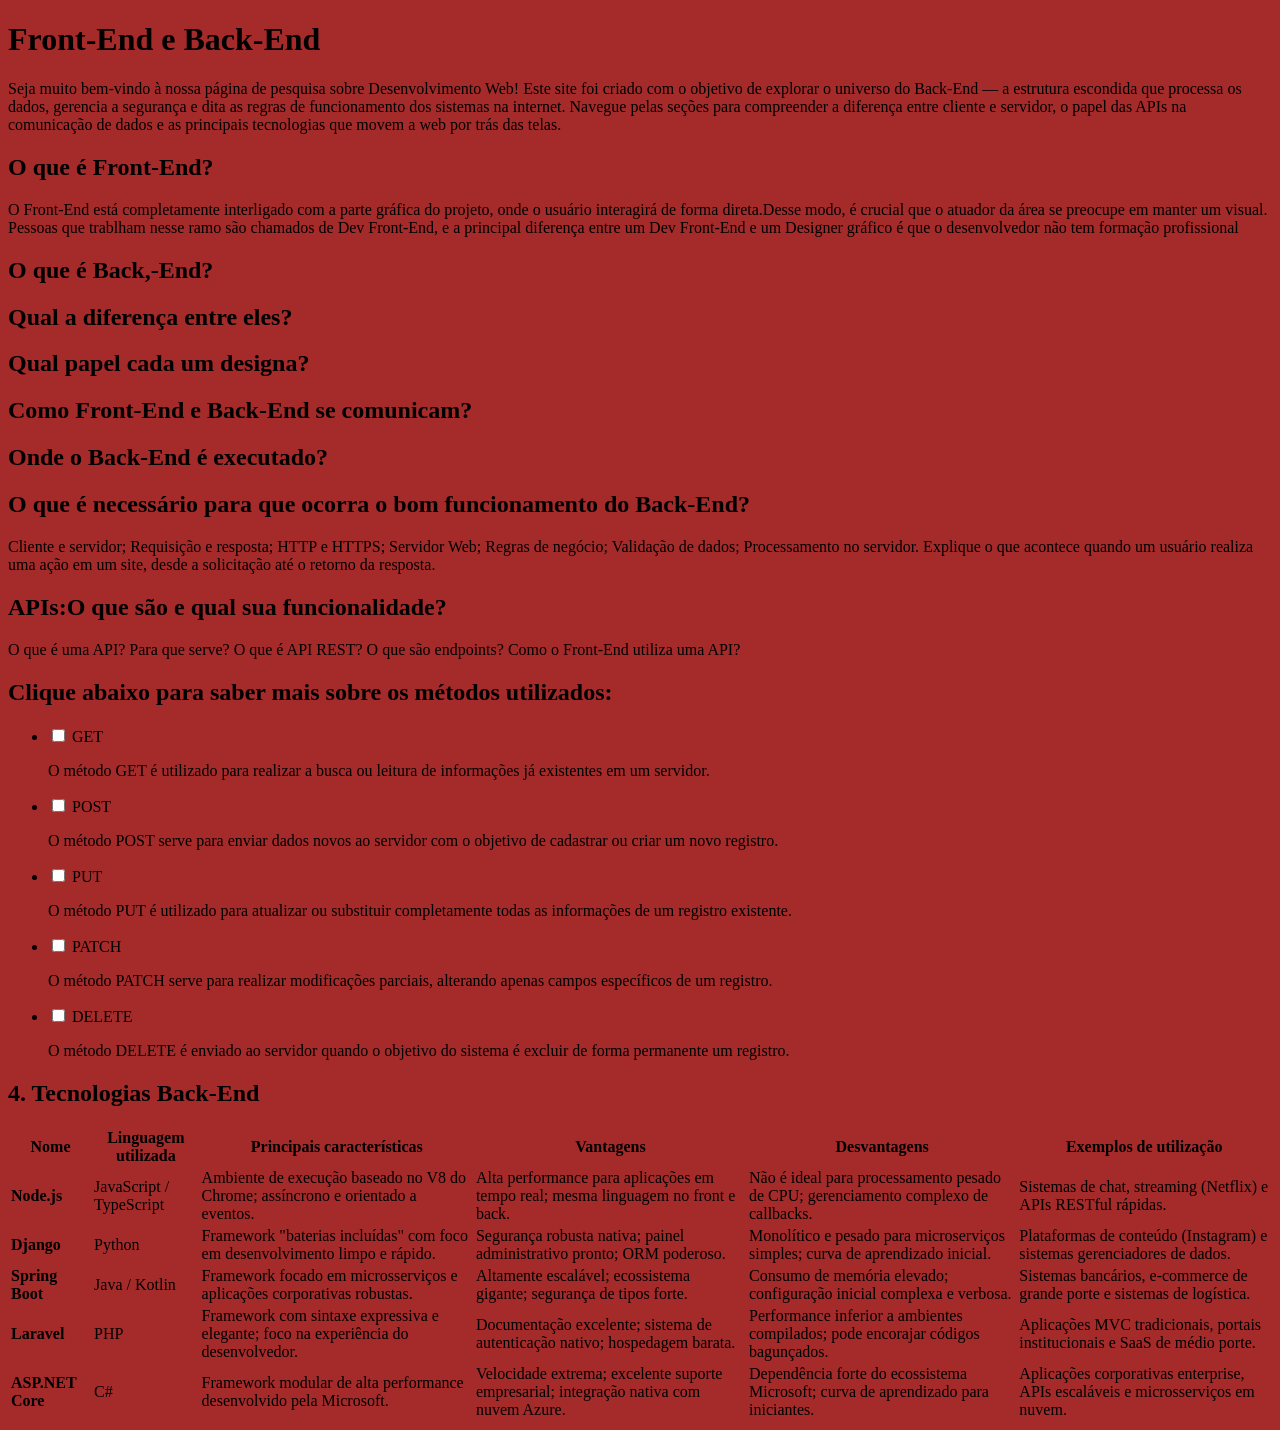
==== atividade/index.html @ 8fd8c8f2 "site grande" ====
<!DOCTYPE html>
<html lang="pt-br">
<head>
    <meta charset="UTF-8">
    <meta name="viewport" content="width=device-width, initial-scale=1.0">
    <title>Site informativo</title>
    <link rel="stylesheet" href="CSS/style.css">
</head>
<body>
    <header>
    <h1>Front-End e Back-End</h1>
    <p>Seja muito bem-vindo à nossa página de pesquisa sobre Desenvolvimento Web! Este site foi criado com o objetivo de explorar o universo do Back-End — a estrutura escondida que processa os dados, gerencia a segurança e dita as regras de funcionamento dos sistemas na internet. Navegue pelas seções para compreender a diferença entre cliente e servidor, o papel das APIs na comunicação de dados e as principais tecnologias que movem a web por trás das telas.</p>
    </header>

    <h2>O que é Front-End?</h2>
    <p>O Front-End está completamente interligado com a parte gráfica do projeto, onde o usuário interagirá de forma direta.Desse modo, é crucial que o atuador da área se preocupe em manter um visual.
        Pessoas que trablham nesse ramo são chamados de Dev Front-End, e a principal diferença entre um Dev Front-End e um Designer gráfico é que o desenvolvedor não tem formação profissional</p>
    <h2>O que é Back,-End?</h2>
    <p></p>
    <h2>Qual a diferença entre eles?</h2>
    <p></p>
    <h2>Qual papel cada um designa?</h2>
    <p></p>
    <h2>Como Front-End e Back-End se comunicam?</h2>
    <p></p>
    <h2>Onde o Back-End é executado?</h2>
    <p></p>

    <section>
        <h2>O que é necessário para que ocorra o bom funcionamento do Back-End?</h2>
<p>Cliente e servidor;
Requisição e resposta;
HTTP e HTTPS;
Servidor Web;
Regras de negócio;
Validação de dados;
Processamento no servidor.
Explique o que acontece quando um usuário realiza uma ação em um site, desde a solicitação até o retorno da resposta.</p>
    </section>


<section>
    <h2>APIs:O que são e qual sua funcionalidade?</h2>
O que é uma API?
Para que serve?
O que é API REST?
O que são endpoints?
Como o Front-End utiliza uma API?






    <h2>Clique abaixo para saber mais sobre os métodos utilizados:</h2>
<ul class="lista-metodos">


    <li>
        <input type="checkbox" id="metodo-get" class="esconder-checkbox">
        <label for="metodo-get" class="palavra-clicavel">GET</label>
        <p class="texto-explicacao">
            O método GET é utilizado para realizar a busca ou leitura de informações já existentes em um servidor.
        </p>
    </li>


    <li>
        <input type="checkbox" id="metodo-post" class="esconder-checkbox">
        <label for="metodo-post" class="palavra-clicavel">POST</label>
        <p class="texto-explicacao">
            O método POST serve para enviar dados novos ao servidor com o objetivo de cadastrar ou criar um novo registro.
        </p>
    </li>

  
    <li>
        <input type="checkbox" id="metodo-put" class="esconder-checkbox">
        <label for="metodo-put" class="palavra-clicavel">PUT</label>
        <p class="texto-explicacao">
            O método PUT é utilizado para atualizar ou substituir completamente todas as informações de um registro existente.
        </p>
    </li>

    
    <li>
        <input type="checkbox" id="metodo-patch" class="esconder-checkbox">
        <label for="metodo-patch" class="palavra-clicavel">PATCH</label>
        <p class="texto-explicacao">
            O método PATCH serve para realizar modificações parciais, alterando apenas campos específicos de um registro.
        </p>
    </li>

   
    <li>
        <input type="checkbox" id="metodo-delete" class="esconder-checkbox">
        <label for="metodo-delete" class="palavra-clicavel">DELETE</label>
        <p class="texto-explicacao">
            O método DELETE é enviado ao servidor quando o objetivo do sistema é excluir de forma permanente um registro.
        </p>
    </li>

</ul>
</section>



<section>
  <h2>4. Tecnologias Back-End</h2>
  
  <table>
    <thead>
      <tr>
        <th>Nome</th>
        <th>Linguagem utilizada</th>
        <th>Principais características</th>
        <th>Vantagens</th>
        <th>Desvantagens</th>
        <th>Exemplos de utilização</th>
      </tr>
    </thead>
    <tbody>
      <tr>
        <td><strong>Node.js</strong></td>
        <td>JavaScript / TypeScript</td>
        <td>Ambiente de execução baseado no V8 do Chrome; assíncrono e orientado a eventos.</td>
        <td>Alta performance para aplicações em tempo real; mesma linguagem no front e back.</td>
        <td>Não é ideal para processamento pesado de CPU; gerenciamento complexo de callbacks.</td>
        <td>Sistemas de chat, streaming (Netflix) e APIs RESTful rápidas.</td>
      </tr>
      <tr>
        <td><strong>Django</strong></td>
        <td>Python</td>
        <td>Framework "baterias incluídas" com foco em desenvolvimento limpo e rápido.</td>
        <td>Segurança robusta nativa; painel administrativo pronto; ORM poderoso.</td>
        <td>Monolítico e pesado para microserviços simples; curva de aprendizado inicial.</td>
        <td>Plataformas de conteúdo (Instagram) e sistemas gerenciadores de dados.</td>
      </tr>
      <tr>
        <td><strong>Spring Boot</strong></td>
        <td>Java / Kotlin</td>
        <td>Framework focado em microsserviços e aplicações corporativas robustas.</td>
        <td>Altamente escalável; ecossistema gigante; segurança de tipos forte.</td>
        <td>Consumo de memória elevado; configuração inicial complexa e verbosa.</td>
        <td>Sistemas bancários, e-commerce de grande porte e sistemas de logística.</td>
      </tr>
      <tr>
        <td><strong>Laravel</strong></td>
        <td>PHP</td>
        <td>Framework com sintaxe expressiva e elegante; foco na experiência do desenvolvedor.</td>
        <td>Documentação excelente; sistema de autenticação nativo; hospedagem barata.</td>
        <td>Performance inferior a ambientes compilados; pode encorajar códigos bagunçados.</td>
        <td>Aplicações MVC tradicionais, portais institucionais e SaaS de médio porte.</td>
      </tr>
      <tr>
        <td><strong>ASP.NET Core</strong></td>
        <td>C#</td>
        <td>Framework modular de alta performance desenvolvido pela Microsoft.</td>
        <td>Velocidade extrema; excelente suporte empresarial; integração nativa com nuvem Azure.</td>
        <td>Dependência forte do ecossistema Microsoft; curva de aprendizado para iniciantes.</td>
        <td>Aplicações corporativas enterprise, APIs escaláveis e microsserviços em nuvem.</td>
      </tr>
    </tbody>
  </table>
</section>






</body>
</html>
---- atividade/CSS/style.css ----
body{
    background-color: brown;
}
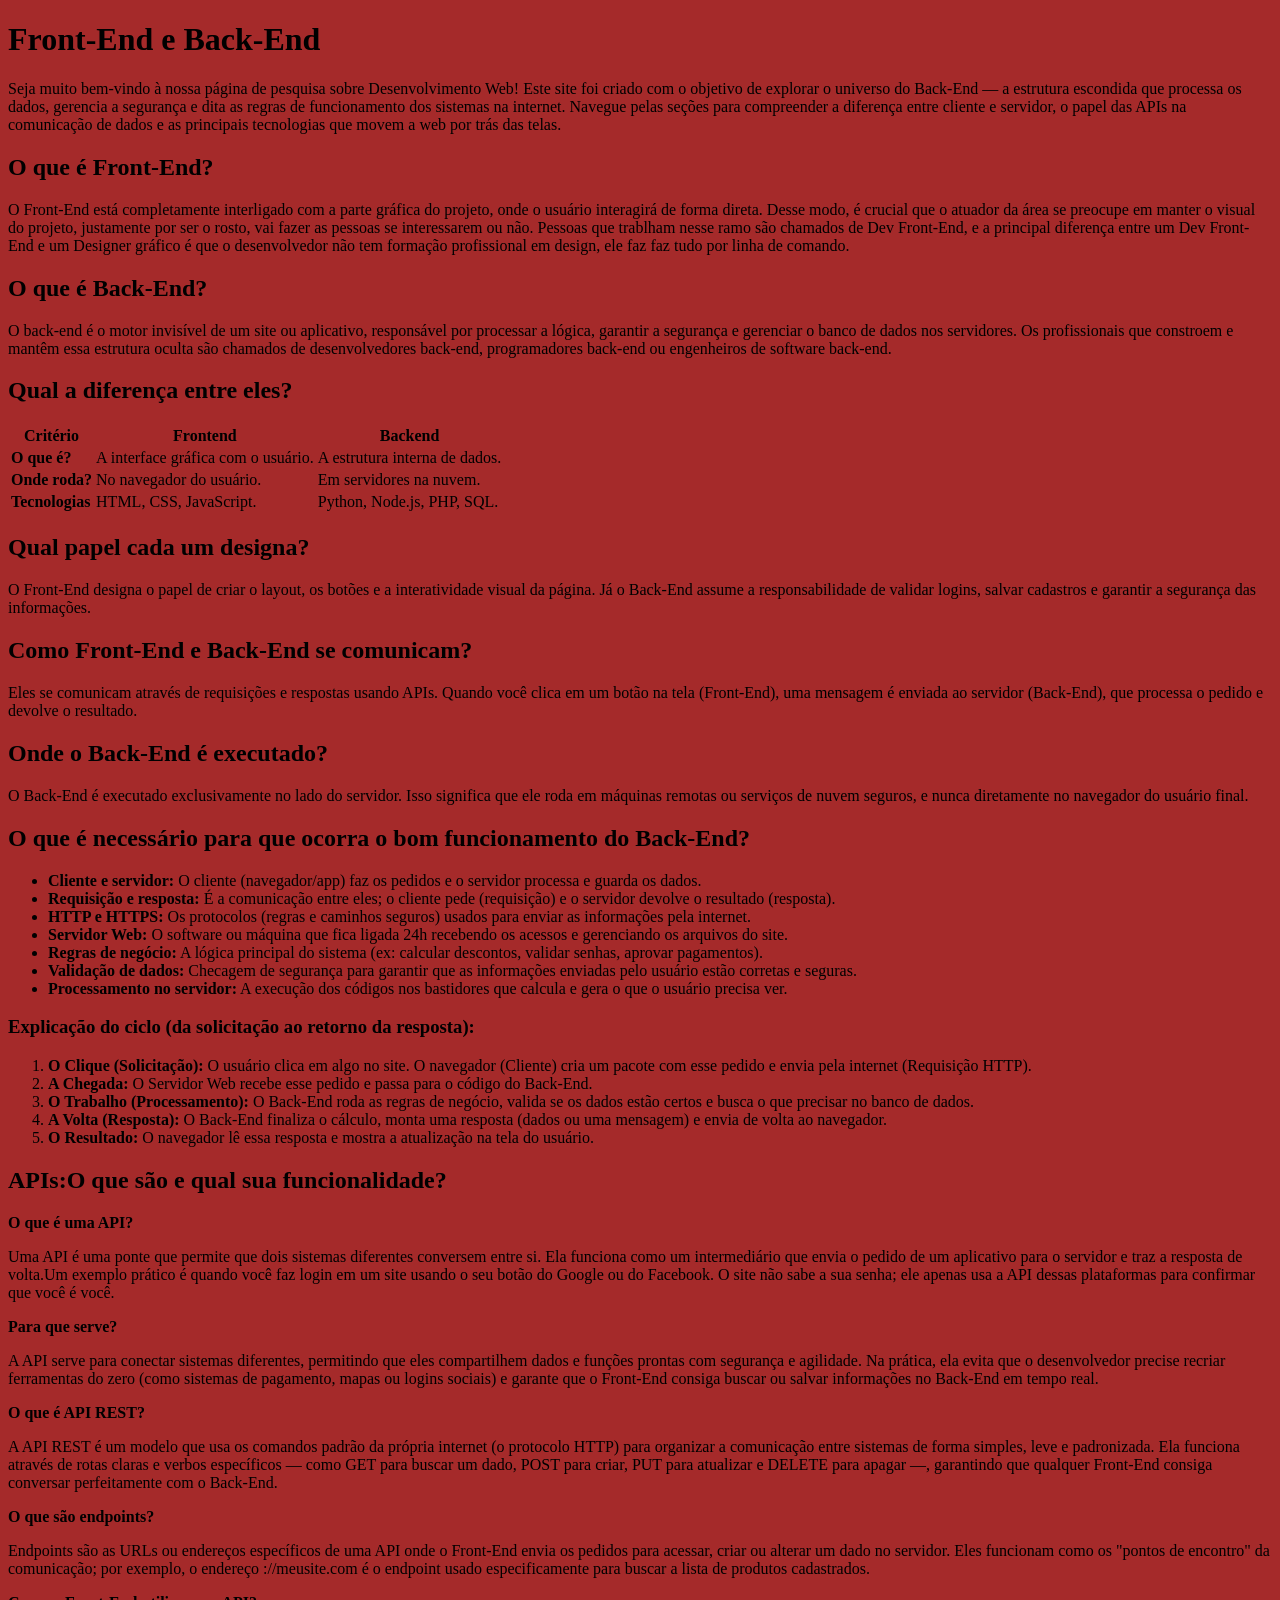
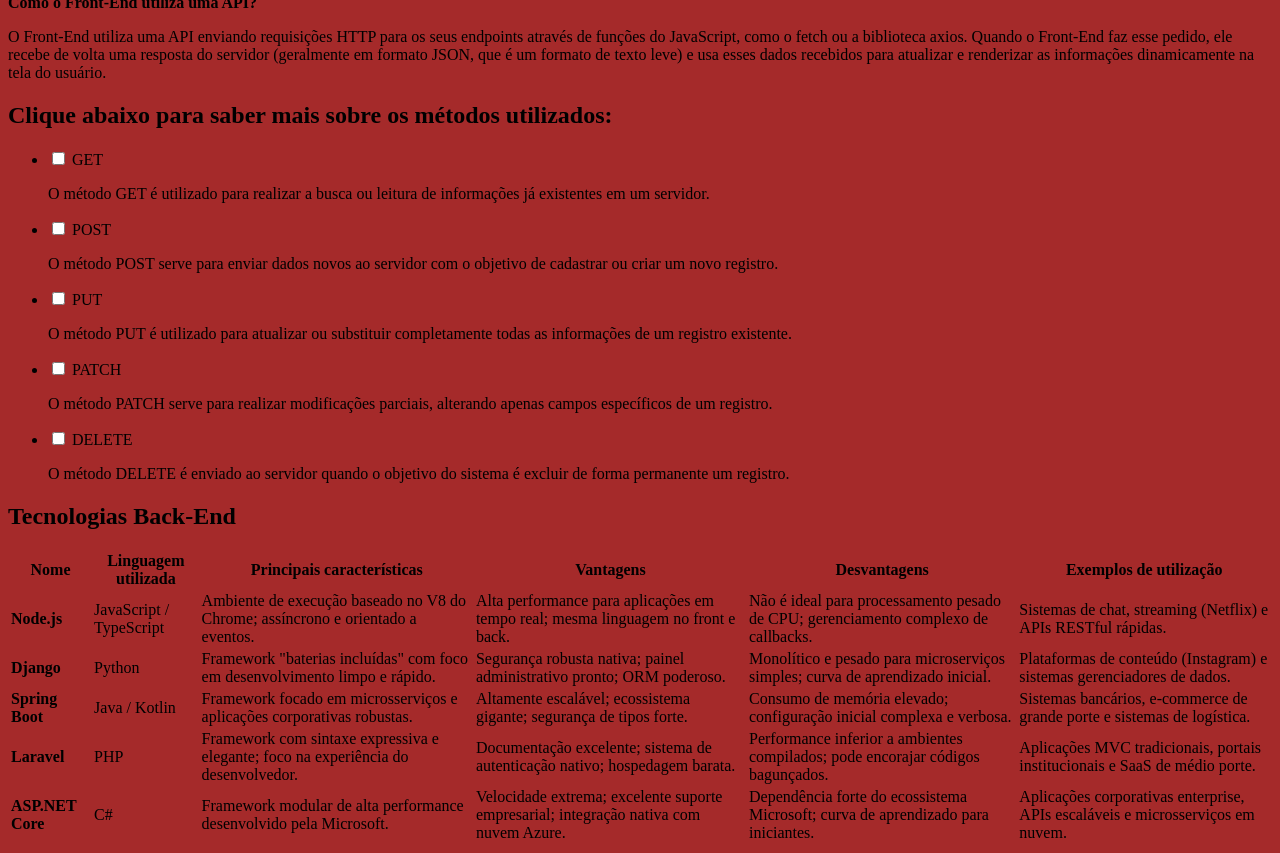
==== commit 27517002: "site grande" ====
--- a/atividade/index.html
+++ b/atividade/index.html
@@ -13,39 +13,91 @@
     </header>
 
     <h2>O que é Front-End?</h2>
-    <p>O Front-End está completamente interligado com a parte gráfica do projeto, onde o usuário interagirá de forma direta.Desse modo, é crucial que o atuador da área se preocupe em manter um visual.
-        Pessoas que trablham nesse ramo são chamados de Dev Front-End, e a principal diferença entre um Dev Front-End e um Designer gráfico é que o desenvolvedor não tem formação profissional</p>
-    <h2>O que é Back,-End?</h2>
-    <p></p>
+    <p>O Front-End está completamente interligado com a parte gráfica do projeto, onde o usuário interagirá de forma direta. Desse modo, é crucial que o atuador da área se preocupe em manter o visual do projeto, justamente por ser o rosto, vai fazer as pessoas se interessarem ou não.
+        Pessoas que trablham nesse ramo são chamados de Dev Front-End, e a principal diferença entre um Dev Front-End e um Designer gráfico é que o desenvolvedor não tem formação profissional em design, ele faz faz tudo por linha de comando.</p>
+    <h2>O que é Back-End?</h2>
+    <p>O back-end é o motor invisível de um site ou aplicativo, responsável por processar a lógica, garantir a segurança e gerenciar o banco de dados nos servidores. Os profissionais que constroem e mantêm essa estrutura oculta são chamados de desenvolvedores back-end, programadores back-end ou engenheiros de software back-end.</p>
     <h2>Qual a diferença entre eles?</h2>
-    <p></p>
+    
+
+        <table>
+        <thead>
+            <tr>
+                <th>Critério</th>
+                <th>Frontend</th>
+                <th>Backend</th>
+            </tr>
+        </thead>
+        <tbody>
+            <tr>
+                <td><strong>O que é?</strong></td>
+                <td>A interface gráfica com o usuário.</td>
+                <td>A estrutura interna de dados.</td>
+            </tr>
+            <tr>
+                <td><strong>Onde roda?</strong></td>
+                <td>No navegador do usuário.</td>
+                <td>Em servidores na nuvem.</td>
+            </tr>
+            <tr>
+                <td><strong>Tecnologias</strong></td>
+                <td>HTML, CSS, JavaScript.</td>
+                <td>Python, Node.js, PHP, SQL.</td>
+            </tr>
+        </tbody>
+    </table>
+
     <h2>Qual papel cada um designa?</h2>
-    <p></p>
+    <p>O Front-End designa o papel de criar o layout, os botões e a interatividade visual da página. Já o Back-End assume a responsabilidade de validar logins, salvar cadastros e garantir a segurança das informações.</p>
+
     <h2>Como Front-End e Back-End se comunicam?</h2>
-    <p></p>
+    <p>Eles se comunicam através de requisições e respostas usando APIs. Quando você clica em um botão na tela (Front-End), uma mensagem é enviada ao servidor (Back-End), que processa o pedido e devolve o resultado.</p>
+
     <h2>Onde o Back-End é executado?</h2>
-    <p></p>
-
-    <section>
-        <h2>O que é necessário para que ocorra o bom funcionamento do Back-End?</h2>
-<p>Cliente e servidor;
-Requisição e resposta;
-HTTP e HTTPS;
-Servidor Web;
-Regras de negócio;
-Validação de dados;
-Processamento no servidor.
-Explique o que acontece quando um usuário realiza uma ação em um site, desde a solicitação até o retorno da resposta.</p>
-    </section>
-
+    <p>O Back-End é executado exclusivamente no lado do servidor. Isso significa que ele roda em máquinas remotas ou serviços de nuvem seguros, e nunca diretamente no navegador do usuário final.</p>
 
 <section>
-    <h2>APIs:O que são e qual sua funcionalidade?</h2>
-O que é uma API?
-Para que serve?
-O que é API REST?
-O que são endpoints?
-Como o Front-End utiliza uma API?
+    <h2>O que é necessário para que ocorra o bom funcionamento do Back-End?</h2>
+    
+    <ul>
+        <li><strong>Cliente e servidor:</strong> O cliente (navegador/app) faz os pedidos e o servidor processa e guarda os dados.</li>
+        <li><strong>Requisição e resposta:</strong> É a comunicação entre eles; o cliente pede (requisição) e o servidor devolve o resultado (resposta).</li>
+        <li><strong>HTTP e HTTPS:</strong> Os protocolos (regras e caminhos seguros) usados para enviar as informações pela internet.</li>
+        <li><strong>Servidor Web:</strong> O software ou máquina que fica ligada 24h recebendo os acessos e gerenciando os arquivos do site.</li>
+        <li><strong>Regras de negócio:</strong> A lógica principal do sistema (ex: calcular descontos, validar senhas, aprovar pagamentos).</li>
+        <li><strong>Validação de dados:</strong> Checagem de segurança para garantir que as informações enviadas pelo usuário estão corretas e seguras.</li>
+        <li><strong>Processamento no servidor:</strong> A execução dos códigos nos bastidores que calcula e gera o que o usuário precisa ver.</li>
+    </ul>
+
+    <h3>Explicação do ciclo (da solicitação ao retorno da resposta):</h3>
+    <ol>
+        <li><strong>O Clique (Solicitação):</strong> O usuário clica em algo no site. O navegador (Cliente) cria um pacote com esse pedido e envia pela internet (Requisição HTTP).</li>
+        <li><strong>A Chegada:</strong> O Servidor Web recebe esse pedido e passa para o código do Back-End.</li>
+        <li><strong>O Trabalho (Processamento):</strong> O Back-End roda as regras de negócio, valida se os dados estão certos e busca o que precisar no banco de dados.</li>
+        <li><strong>A Volta (Resposta):</strong> O Back-End finaliza o cálculo, monta uma resposta (dados ou uma mensagem) e envia de volta ao navegador.</li>
+        <li><strong>O Resultado:</strong> O navegador lê essa resposta e mostra a atualização na tela do usuário.</li>
+    </ol>
+</section>
+
+
+<section>
+<h2>APIs:O que são e qual sua funcionalidade?</h2>
+<p><strong> O que é uma API?</strong></p>
+<p>Uma API é uma ponte que permite que dois sistemas diferentes conversem entre si. Ela funciona como um intermediário que envia o pedido de um aplicativo para o servidor e traz a resposta de volta.Um exemplo prático é quando você faz login em um site usando o seu botão do Google ou do Facebook. O site não sabe a sua senha; ele apenas usa a API dessas plataformas para confirmar que você é você.</p>
+
+<p><strong>Para que serve?</strong></p> 
+<p>A API serve para conectar sistemas diferentes, permitindo que eles compartilhem dados e funções prontas com segurança e agilidade. Na prática, ela evita que o desenvolvedor precise recriar ferramentas do zero (como sistemas de pagamento, mapas ou logins sociais) e garante que o Front-End consiga buscar ou salvar informações no Back-End em tempo real.</p>
+
+<p><strong>O que é API REST?</strong></p>
+<p>A API REST é um modelo que usa os comandos padrão da própria internet (o protocolo HTTP) para organizar a comunicação entre sistemas de forma simples, leve e padronizada. Ela funciona através de rotas claras e verbos específicos — como GET para buscar um dado, POST para criar, PUT para atualizar e DELETE para apagar —, garantindo que qualquer Front-End consiga conversar perfeitamente com o Back-End.</p>
+
+ <p><strong> O que são endpoints?</strong></p> 
+<p>Endpoints são as URLs ou endereços específicos de uma API onde o Front-End envia os pedidos para acessar, criar ou alterar um dado no servidor. Eles funcionam como os "pontos de encontro" da comunicação; por exemplo, o endereço ://meusite.com é o endpoint usado especificamente para buscar a lista de produtos cadastrados.</p>
+
+<p><strong>Como o Front-End utiliza uma API?</strong></p>
+<p>O Front-End utiliza uma API enviando requisições HTTP para os seus endpoints através de funções do JavaScript, como o fetch ou a biblioteca axios. Quando o Front-End faz esse pedido, ele recebe de volta uma resposta do servidor (geralmente em formato JSON, que é um formato de texto leve) e usa esses dados recebidos para atualizar e renderizar as informações dinamicamente na tela do usuário.</p>
+
+
 
 
 
@@ -106,7 +158,7 @@
 
 
 <section>
-  <h2>4. Tecnologias Back-End</h2>
+  <h2>Tecnologias Back-End</h2>
   
   <table>
     <thead>
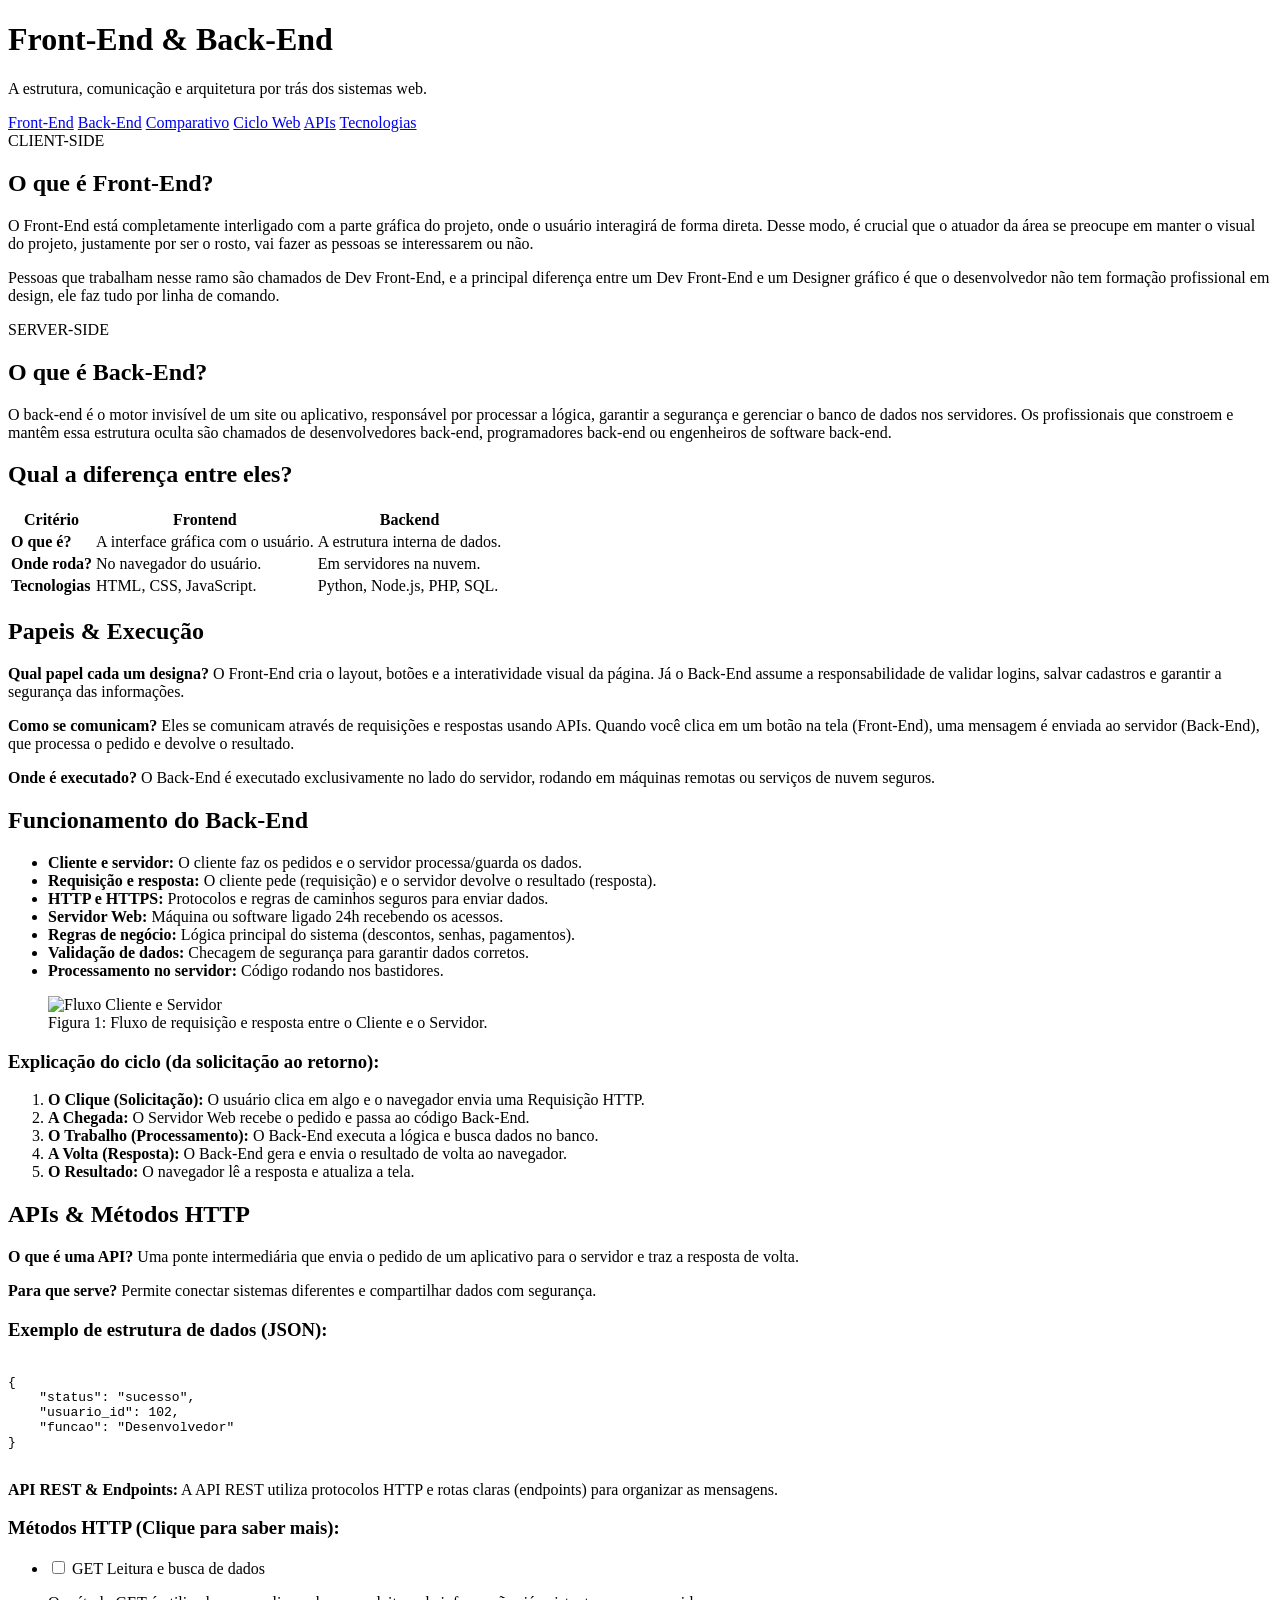
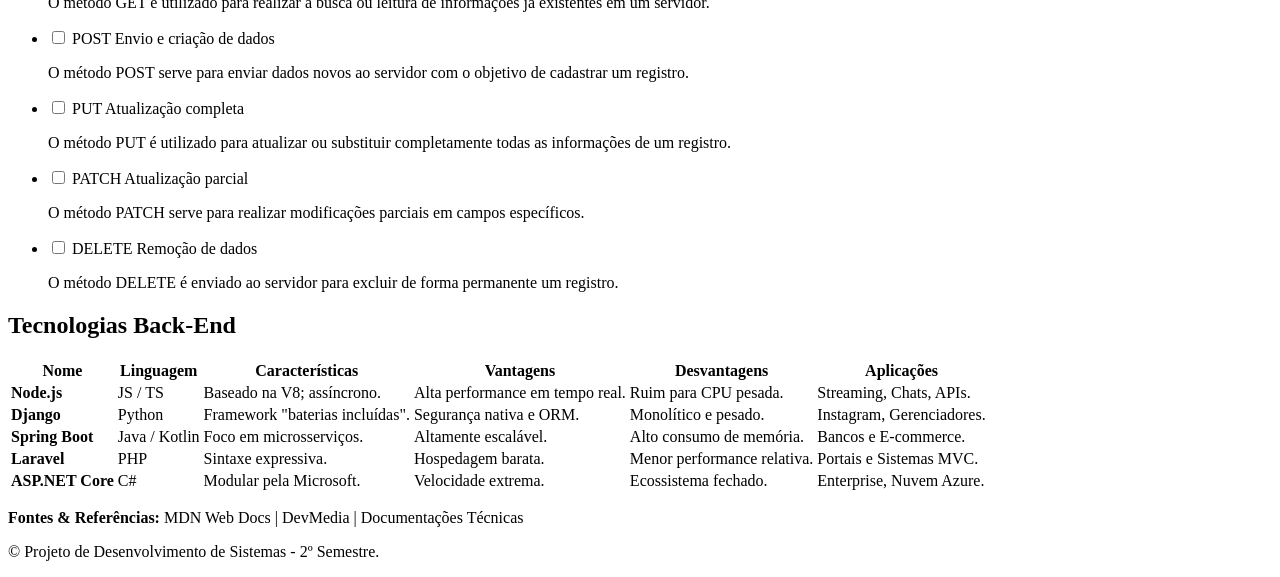
==== commit 0c28f84a: "sitão" ====
--- a/atividade/index.html
+++ b/atividade/index.html
@@ -3,223 +3,225 @@
 <head>
     <meta charset="UTF-8">
     <meta name="viewport" content="width=device-width, initial-scale=1.0">
-    <title>Site informativo</title>
-    <link rel="stylesheet" href="CSS/style.css">
+    <title>Desenvolvimento Web: Front-End e Back-End</title>
+    <link rel="stylesheet" href="css/style.css">
 </head>
 <body>
-    <header>
-    <h1>Front-End e Back-End</h1>
-    <p>Seja muito bem-vindo à nossa página de pesquisa sobre Desenvolvimento Web! Este site foi criado com o objetivo de explorar o universo do Back-End — a estrutura escondida que processa os dados, gerencia a segurança e dita as regras de funcionamento dos sistemas na internet. Navegue pelas seções para compreender a diferença entre cliente e servidor, o papel das APIs na comunicação de dados e as principais tecnologias que movem a web por trás das telas.</p>
+
+    <header class="hero">
+        <h1>Front-End & Back-End</h1>
+        <p class="subtitulo">A estrutura, comunicação e arquitetura por trás dos sistemas web.</p>
+        
+        <nav class="menu-navegacao">
+            <a href="#frontend">Front-End</a>
+            <a href="#backend">Back-End</a>
+            <a href="#diferenca">Comparativo</a>
+            <a href="#funcionamento">Ciclo Web</a>
+            <a href="#apis">APIs</a>
+            <a href="#tecnologias">Tecnologias</a>
+        </nav>
     </header>
 
-    <h2>O que é Front-End?</h2>
-    <p>O Front-End está completamente interligado com a parte gráfica do projeto, onde o usuário interagirá de forma direta. Desse modo, é crucial que o atuador da área se preocupe em manter o visual do projeto, justamente por ser o rosto, vai fazer as pessoas se interessarem ou não.
-        Pessoas que trablham nesse ramo são chamados de Dev Front-End, e a principal diferença entre um Dev Front-End e um Designer gráfico é que o desenvolvedor não tem formação profissional em design, ele faz faz tudo por linha de comando.</p>
-    <h2>O que é Back-End?</h2>
-    <p>O back-end é o motor invisível de um site ou aplicativo, responsável por processar a lógica, garantir a segurança e gerenciar o banco de dados nos servidores. Os profissionais que constroem e mantêm essa estrutura oculta são chamados de desenvolvedores back-end, programadores back-end ou engenheiros de software back-end.</p>
-    <h2>Qual a diferença entre eles?</h2>
-    
-
-        <table>
-        <thead>
-            <tr>
-                <th>Critério</th>
-                <th>Frontend</th>
-                <th>Backend</th>
-            </tr>
-        </thead>
-        <tbody>
-            <tr>
-                <td><strong>O que é?</strong></td>
-                <td>A interface gráfica com o usuário.</td>
-                <td>A estrutura interna de dados.</td>
-            </tr>
-            <tr>
-                <td><strong>Onde roda?</strong></td>
-                <td>No navegador do usuário.</td>
-                <td>Em servidores na nuvem.</td>
-            </tr>
-            <tr>
-                <td><strong>Tecnologias</strong></td>
-                <td>HTML, CSS, JavaScript.</td>
-                <td>Python, Node.js, PHP, SQL.</td>
-            </tr>
-        </tbody>
-    </table>
-
-    <h2>Qual papel cada um designa?</h2>
-    <p>O Front-End designa o papel de criar o layout, os botões e a interatividade visual da página. Já o Back-End assume a responsabilidade de validar logins, salvar cadastros e garantir a segurança das informações.</p>
-
-    <h2>Como Front-End e Back-End se comunicam?</h2>
-    <p>Eles se comunicam através de requisições e respostas usando APIs. Quando você clica em um botão na tela (Front-End), uma mensagem é enviada ao servidor (Back-End), que processa o pedido e devolve o resultado.</p>
-
-    <h2>Onde o Back-End é executado?</h2>
-    <p>O Back-End é executado exclusivamente no lado do servidor. Isso significa que ele roda em máquinas remotas ou serviços de nuvem seguros, e nunca diretamente no navegador do usuário final.</p>
-
-<section>
-    <h2>O que é necessário para que ocorra o bom funcionamento do Back-End?</h2>
-    
-    <ul>
-        <li><strong>Cliente e servidor:</strong> O cliente (navegador/app) faz os pedidos e o servidor processa e guarda os dados.</li>
-        <li><strong>Requisição e resposta:</strong> É a comunicação entre eles; o cliente pede (requisição) e o servidor devolve o resultado (resposta).</li>
-        <li><strong>HTTP e HTTPS:</strong> Os protocolos (regras e caminhos seguros) usados para enviar as informações pela internet.</li>
-        <li><strong>Servidor Web:</strong> O software ou máquina que fica ligada 24h recebendo os acessos e gerenciando os arquivos do site.</li>
-        <li><strong>Regras de negócio:</strong> A lógica principal do sistema (ex: calcular descontos, validar senhas, aprovar pagamentos).</li>
-        <li><strong>Validação de dados:</strong> Checagem de segurança para garantir que as informações enviadas pelo usuário estão corretas e seguras.</li>
-        <li><strong>Processamento no servidor:</strong> A execução dos códigos nos bastidores que calcula e gera o que o usuário precisa ver.</li>
-    </ul>
-
-    <h3>Explicação do ciclo (da solicitação ao retorno da resposta):</h3>
-    <ol>
-        <li><strong>O Clique (Solicitação):</strong> O usuário clica em algo no site. O navegador (Cliente) cria um pacote com esse pedido e envia pela internet (Requisição HTTP).</li>
-        <li><strong>A Chegada:</strong> O Servidor Web recebe esse pedido e passa para o código do Back-End.</li>
-        <li><strong>O Trabalho (Processamento):</strong> O Back-End roda as regras de negócio, valida se os dados estão certos e busca o que precisar no banco de dados.</li>
-        <li><strong>A Volta (Resposta):</strong> O Back-End finaliza o cálculo, monta uma resposta (dados ou uma mensagem) e envia de volta ao navegador.</li>
-        <li><strong>O Resultado:</strong> O navegador lê essa resposta e mostra a atualização na tela do usuário.</li>
-    </ol>
-</section>
-
-
-<section>
-<h2>APIs:O que são e qual sua funcionalidade?</h2>
-<p><strong> O que é uma API?</strong></p>
-<p>Uma API é uma ponte que permite que dois sistemas diferentes conversem entre si. Ela funciona como um intermediário que envia o pedido de um aplicativo para o servidor e traz a resposta de volta.Um exemplo prático é quando você faz login em um site usando o seu botão do Google ou do Facebook. O site não sabe a sua senha; ele apenas usa a API dessas plataformas para confirmar que você é você.</p>
-
-<p><strong>Para que serve?</strong></p> 
-<p>A API serve para conectar sistemas diferentes, permitindo que eles compartilhem dados e funções prontas com segurança e agilidade. Na prática, ela evita que o desenvolvedor precise recriar ferramentas do zero (como sistemas de pagamento, mapas ou logins sociais) e garante que o Front-End consiga buscar ou salvar informações no Back-End em tempo real.</p>
-
-<p><strong>O que é API REST?</strong></p>
-<p>A API REST é um modelo que usa os comandos padrão da própria internet (o protocolo HTTP) para organizar a comunicação entre sistemas de forma simples, leve e padronizada. Ela funciona através de rotas claras e verbos específicos — como GET para buscar um dado, POST para criar, PUT para atualizar e DELETE para apagar —, garantindo que qualquer Front-End consiga conversar perfeitamente com o Back-End.</p>
-
- <p><strong> O que são endpoints?</strong></p> 
-<p>Endpoints são as URLs ou endereços específicos de uma API onde o Front-End envia os pedidos para acessar, criar ou alterar um dado no servidor. Eles funcionam como os "pontos de encontro" da comunicação; por exemplo, o endereço ://meusite.com é o endpoint usado especificamente para buscar a lista de produtos cadastrados.</p>
-
-<p><strong>Como o Front-End utiliza uma API?</strong></p>
-<p>O Front-End utiliza uma API enviando requisições HTTP para os seus endpoints através de funções do JavaScript, como o fetch ou a biblioteca axios. Quando o Front-End faz esse pedido, ele recebe de volta uma resposta do servidor (geralmente em formato JSON, que é um formato de texto leve) e usa esses dados recebidos para atualizar e renderizar as informações dinamicamente na tela do usuário.</p>
-
-
-
-
-
-
-
-
-    <h2>Clique abaixo para saber mais sobre os métodos utilizados:</h2>
-<ul class="lista-metodos">
-
-
-    <li>
-        <input type="checkbox" id="metodo-get" class="esconder-checkbox">
-        <label for="metodo-get" class="palavra-clicavel">GET</label>
-        <p class="texto-explicacao">
-            O método GET é utilizado para realizar a busca ou leitura de informações já existentes em um servidor.
-        </p>
-    </li>
-
-
-    <li>
-        <input type="checkbox" id="metodo-post" class="esconder-checkbox">
-        <label for="metodo-post" class="palavra-clicavel">POST</label>
-        <p class="texto-explicacao">
-            O método POST serve para enviar dados novos ao servidor com o objetivo de cadastrar ou criar um novo registro.
-        </p>
-    </li>
-
-  
-    <li>
-        <input type="checkbox" id="metodo-put" class="esconder-checkbox">
-        <label for="metodo-put" class="palavra-clicavel">PUT</label>
-        <p class="texto-explicacao">
-            O método PUT é utilizado para atualizar ou substituir completamente todas as informações de um registro existente.
-        </p>
-    </li>
-
-    
-    <li>
-        <input type="checkbox" id="metodo-patch" class="esconder-checkbox">
-        <label for="metodo-patch" class="palavra-clicavel">PATCH</label>
-        <p class="texto-explicacao">
-            O método PATCH serve para realizar modificações parciais, alterando apenas campos específicos de um registro.
-        </p>
-    </li>
-
-   
-    <li>
-        <input type="checkbox" id="metodo-delete" class="esconder-checkbox">
-        <label for="metodo-delete" class="palavra-clicavel">DELETE</label>
-        <p class="texto-explicacao">
-            O método DELETE é enviado ao servidor quando o objetivo do sistema é excluir de forma permanente um registro.
-        </p>
-    </li>
-
-</ul>
-</section>
-
-
-
-<section>
-  <h2>Tecnologias Back-End</h2>
-  
-  <table>
-    <thead>
-      <tr>
-        <th>Nome</th>
-        <th>Linguagem utilizada</th>
-        <th>Principais características</th>
-        <th>Vantagens</th>
-        <th>Desvantagens</th>
-        <th>Exemplos de utilização</th>
-      </tr>
-    </thead>
-    <tbody>
-      <tr>
-        <td><strong>Node.js</strong></td>
-        <td>JavaScript / TypeScript</td>
-        <td>Ambiente de execução baseado no V8 do Chrome; assíncrono e orientado a eventos.</td>
-        <td>Alta performance para aplicações em tempo real; mesma linguagem no front e back.</td>
-        <td>Não é ideal para processamento pesado de CPU; gerenciamento complexo de callbacks.</td>
-        <td>Sistemas de chat, streaming (Netflix) e APIs RESTful rápidas.</td>
-      </tr>
-      <tr>
-        <td><strong>Django</strong></td>
-        <td>Python</td>
-        <td>Framework "baterias incluídas" com foco em desenvolvimento limpo e rápido.</td>
-        <td>Segurança robusta nativa; painel administrativo pronto; ORM poderoso.</td>
-        <td>Monolítico e pesado para microserviços simples; curva de aprendizado inicial.</td>
-        <td>Plataformas de conteúdo (Instagram) e sistemas gerenciadores de dados.</td>
-      </tr>
-      <tr>
-        <td><strong>Spring Boot</strong></td>
-        <td>Java / Kotlin</td>
-        <td>Framework focado em microsserviços e aplicações corporativas robustas.</td>
-        <td>Altamente escalável; ecossistema gigante; segurança de tipos forte.</td>
-        <td>Consumo de memória elevado; configuração inicial complexa e verbosa.</td>
-        <td>Sistemas bancários, e-commerce de grande porte e sistemas de logística.</td>
-      </tr>
-      <tr>
-        <td><strong>Laravel</strong></td>
-        <td>PHP</td>
-        <td>Framework com sintaxe expressiva e elegante; foco na experiência do desenvolvedor.</td>
-        <td>Documentação excelente; sistema de autenticação nativo; hospedagem barata.</td>
-        <td>Performance inferior a ambientes compilados; pode encorajar códigos bagunçados.</td>
-        <td>Aplicações MVC tradicionais, portais institucionais e SaaS de médio porte.</td>
-      </tr>
-      <tr>
-        <td><strong>ASP.NET Core</strong></td>
-        <td>C#</td>
-        <td>Framework modular de alta performance desenvolvido pela Microsoft.</td>
-        <td>Velocidade extrema; excelente suporte empresarial; integração nativa com nuvem Azure.</td>
-        <td>Dependência forte do ecossistema Microsoft; curva de aprendizado para iniciantes.</td>
-        <td>Aplicações corporativas enterprise, APIs escaláveis e microsserviços em nuvem.</td>
-      </tr>
-    </tbody>
-  </table>
-</section>
-
-
-
-
-
+    <main class="container">
+
+        <div class="grade-cards">
+            <section id="frontend" class="card card-destaque">
+                <span class="categoria-tag">CLIENT-SIDE</span>
+                <h2>O que é Front-End?</h2>
+                <p>O Front-End está completamente interligado com a parte gráfica do projeto, onde o usuário interagirá de forma direta. Desse modo, é crucial que o atuador da área se preocupe em manter o visual do projeto, justamente por ser o rosto, vai fazer as pessoas se interessarem ou não.</p>
+                <p>Pessoas que trabalham nesse ramo são chamados de Dev Front-End, e a principal diferença entre um Dev Front-End e um Designer gráfico é que o desenvolvedor não tem formação profissional em design, ele faz tudo por linha de comando.</p>
+            </section>
+
+            <section id="backend" class="card card-destaque">
+                <span class="categoria-tag">SERVER-SIDE</span>
+                <h2>O que é Back-End?</h2>
+                <p>O back-end é o motor invisível de um site ou aplicativo, responsável por processar a lógica, garantir a segurança e gerenciar o banco de dados nos servidores. Os profissionais que constroem e mantêm essa estrutura oculta são chamados de desenvolvedores back-end, programadores back-end ou engenheiros de software back-end.</p>
+            </section>
+        </div>
+
+        <section id="diferenca" class="card">
+            <h2>Qual a diferença entre eles?</h2>
+            <div class="tabela-container">
+                <table>
+                    <thead>
+                        <tr>
+                            <th>Critério</th>
+                            <th>Frontend</th>
+                            <th>Backend</th>
+                        </tr>
+                    </thead>
+                    <tbody>
+                        <tr>
+                            <td><strong>O que é?</strong></td>
+                            <td>A interface gráfica com o usuário.</td>
+                            <td>A estrutura interna de dados.</td>
+                        </tr>
+                        <tr>
+                            <td><strong>Onde roda?</strong></td>
+                            <td>No navegador do usuário.</td>
+                            <td>Em servidores na nuvem.</td>
+                        </tr>
+                        <tr>
+                            <td><strong>Tecnologias</strong></td>
+                            <td>HTML, CSS, JavaScript.</td>
+                            <td>Python, Node.js, PHP, SQL.</td>
+                        </tr>
+                    </tbody>
+                </table>
+            </div>
+        </section>
+
+        <section class="card painel-detalhes">
+            <h2>Papeis & Execução</h2>
+            <p><strong>Qual papel cada um designa?</strong> O Front-End cria o layout, botões e a interatividade visual da página. Já o Back-End assume a responsabilidade de validar logins, salvar cadastros e garantir a segurança das informações.</p>
+            <p><strong>Como se comunicam?</strong> Eles se comunicam através de requisições e respostas usando APIs. Quando você clica em um botão na tela (Front-End), uma mensagem é enviada ao servidor (Back-End), que processa o pedido e devolve o resultado.</p>
+            <p><strong>Onde é executado?</strong> O Back-End é executado exclusivamente no lado do servidor, rodando em máquinas remotas ou serviços de nuvem seguros.</p>
+        </section>
+
+        <section id="funcionamento" class="card">
+            <h2>Funcionamento do Back-End</h2>
+            
+            <ul class="lista-check">
+                <li><strong>Cliente e servidor:</strong> O cliente faz os pedidos e o servidor processa/guarda os dados.</li>
+                <li><strong>Requisição e resposta:</strong> O cliente pede (requisição) e o servidor devolve o resultado (resposta).</li>
+                <li><strong>HTTP e HTTPS:</strong> Protocolos e regras de caminhos seguros para enviar dados.</li>
+                <li><strong>Servidor Web:</strong> Máquina ou software ligado 24h recebendo os acessos.</li>
+                <li><strong>Regras de negócio:</strong> Lógica principal do sistema (descontos, senhas, pagamentos).</li>
+                <li><strong>Validação de dados:</strong> Checagem de segurança para garantir dados corretos.</li>
+                <li><strong>Processamento no servidor:</strong> Código rodando nos bastidores.</li>
+            </ul>
+
+            <figure class="imagem-box">
+                <img src="https://www.researchgate.net/publication/317258084/figure/fig2/AS:500663526191104@1496378894064/Figura-2-Fluxograma-do-mecanismo-de-requisicao-e-Resposta-Cliente-Servidor.png" alt="Fluxo Cliente e Servidor"   width="500">
+                <figcaption>Figura 1: Fluxo de requisição e resposta entre o Cliente e o Servidor.</figcaption>
+            </figure>
+
+            <h3>Explicação do ciclo (da solicitação ao retorno):</h3>
+            <ol class="lista-passos">
+                <li><strong>O Clique (Solicitação):</strong> O usuário clica em algo e o navegador envia uma Requisição HTTP.</li>
+                <li><strong>A Chegada:</strong> O Servidor Web recebe o pedido e passa ao código Back-End.</li>
+                <li><strong>O Trabalho (Processamento):</strong> O Back-End executa a lógica e busca dados no banco.</li>
+                <li><strong>A Volta (Resposta):</strong> O Back-End gera e envia o resultado de volta ao navegador.</li>
+                <li><strong>O Resultado:</strong> O navegador lê a resposta e atualiza a tela.</li>
+            </ol>
+        </section>
+
+        <section id="apis" class="card">
+            <h2>APIs & Métodos HTTP</h2>
+            <article>
+                <p><strong>O que é uma API?</strong> Uma ponte intermediária que envia o pedido de um aplicativo para o servidor e traz a resposta de volta.</p>
+                <p><strong>Para que serve?</strong> Permite conectar sistemas diferentes e compartilhar dados com segurança.</p>
+
+                <div class="bloco-codigo">
+                    <h3>Exemplo de estrutura de dados (JSON):</h3>
+                    <pre><code>
+{
+    "status": "sucesso",
+    "usuario_id": 102,
+    "funcao": "Desenvolvedor"
+}
+                    </code></pre>
+                </div>
+
+                <p><strong>API REST & Endpoints:</strong> A API REST utiliza protocolos HTTP e rotas claras (endpoints) para organizar as mensagens.</p>
+            </article>
+
+            <h3 class="subtitulo-interativo">Métodos HTTP (Clique para saber mais):</h3>
+            <ul class="lista-metodos">
+                <li>
+                    <input type="checkbox" id="metodo-get" class="esconder-checkbox">
+                    <label for="metodo-get" class="palavra-clicavel"><span class="badge-metodo badge-get">GET</span> Leitura e busca de dados</label>
+                    <p class="texto-explicacao">O método GET é utilizado para realizar a busca ou leitura de informações já existentes em um servidor.</p>
+                </li>
+                <li>
+                    <input type="checkbox" id="metodo-post" class="esconder-checkbox">
+                    <label for="metodo-post" class="palavra-clicavel"><span class="badge-metodo badge-post">POST</span> Envio e criação de dados</label>
+                    <p class="texto-explicacao">O método POST serve para enviar dados novos ao servidor com o objetivo de cadastrar um registro.</p>
+                </li>
+                <li>
+                    <input type="checkbox" id="metodo-put" class="esconder-checkbox">
+                    <label for="metodo-put" class="palavra-clicavel"><span class="badge-metodo badge-put">PUT</span> Atualização completa</label>
+                    <p class="texto-explicacao">O método PUT é utilizado para atualizar ou substituir completamente todas as informações de um registro.</p>
+                </li>
+                <li>
+                    <input type="checkbox" id="metodo-patch" class="esconder-checkbox">
+                    <label for="metodo-patch" class="palavra-clicavel"><span class="badge-metodo badge-patch">PATCH</span> Atualização parcial</label>
+                    <p class="texto-explicacao">O método PATCH serve para realizar modificações parciais em campos específicos.</p>
+                </li>
+                <li>
+                    <input type="checkbox" id="metodo-delete" class="esconder-checkbox">
+                    <label for="metodo-delete" class="palavra-clicavel"><span class="badge-metodo badge-delete">DELETE</span> Remoção de dados</label>
+                    <p class="texto-explicacao">O método DELETE é enviado ao servidor para excluir de forma permanente um registro.</p>
+                </li>
+            </ul>
+        </section>
+
+        <section id="tecnologias" class="card">
+            <h2>Tecnologias Back-End</h2>
+            <div class="tabela-container">
+                <table>
+                    <thead>
+                        <tr>
+                            <th>Nome</th>
+                            <th>Linguagem</th>
+                            <th>Características</th>
+                            <th>Vantagens</th>
+                            <th>Desvantagens</th>
+                            <th>Aplicações</th>
+                        </tr>
+                    </thead>
+                    <tbody>
+                        <tr>
+                            <td><strong>Node.js</strong></td>
+                            <td>JS / TS</td>
+                            <td>Baseado na V8; assíncrono.</td>
+                            <td>Alta performance em tempo real.</td>
+                            <td>Ruim para CPU pesada.</td>
+                            <td>Streaming, Chats, APIs.</td>
+                        </tr>
+                        <tr>
+                            <td><strong>Django</strong></td>
+                            <td>Python</td>
+                            <td>Framework "baterias incluídas".</td>
+                            <td>Segurança nativa e ORM.</td>
+                            <td>Monolítico e pesado.</td>
+                            <td>Instagram, Gerenciadores.</td>
+                        </tr>
+                        <tr>
+                            <td><strong>Spring Boot</strong></td>
+                            <td>Java / Kotlin</td>
+                            <td>Foco em microsserviços.</td>
+                            <td>Altamente escalável.</td>
+                            <td>Alto consumo de memória.</td>
+                            <td>Bancos e E-commerce.</td>
+                        </tr>
+                        <tr>
+                            <td><strong>Laravel</strong></td>
+                            <td>PHP</td>
+                            <td>Sintaxe expressiva.</td>
+                            <td>Hospedagem barata.</td>
+                            <td>Menor performance relativa.</td>
+                            <td>Portais e Sistemas MVC.</td>
+                        </tr>
+                        <tr>
+                            <td><strong>ASP.NET Core</strong></td>
+                            <td>C#</td>
+                            <td>Modular pela Microsoft.</td>
+                            <td>Velocidade extrema.</td>
+                            <td>Ecossistema fechado.</td>
+                            <td>Enterprise, Nuvem Azure.</td>
+                        </tr>
+                    </tbody>
+                </table>
+            </div>
+        </section>
+
+    </main>
+
+    <footer class="rodape">
+        <p><strong>Fontes & Referências:</strong> MDN Web Docs | DevMedia | Documentações Técnicas</p>
+        <p>&copy; Projeto de Desenvolvimento de Sistemas - 2º Semestre.</p>
+    </footer>
 
 </body>
-</html>
+</html>
